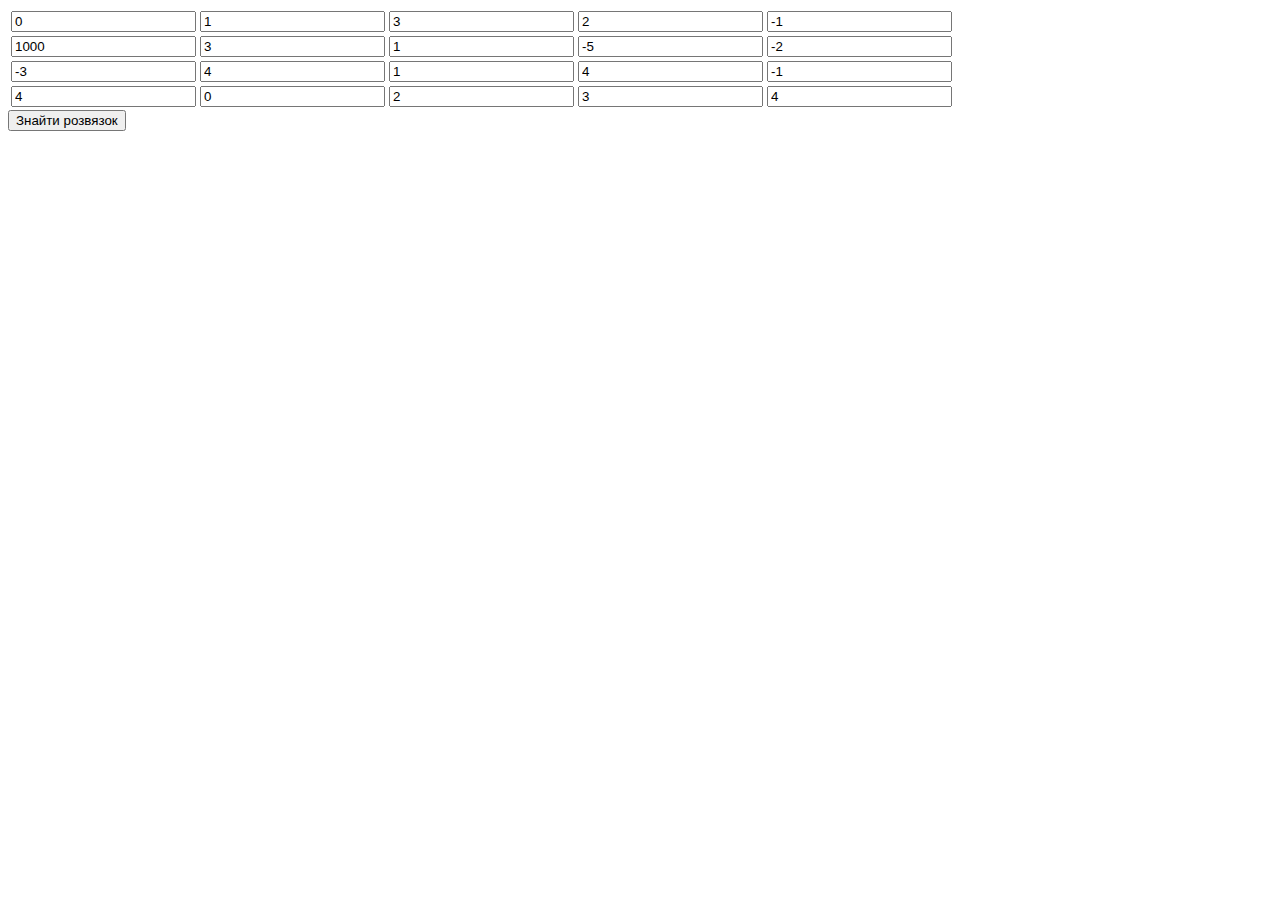
==== index.html @ 9a6211e8 "first commit" ====
<!DOCTYPE html>
<html lang="uk">
<head>
	<meta charset="UTF-8">
	<title>СЛАР - методом Гаусса з вибором головного елементу</title>

	<link rel="stylesheet" href="css/style.css">
	<script src="http://ajax.googleapis.com/ajax/libs/jquery/1.11.1/jquery.min.js"></script>
	<script type="text/javascript" src="js/script.js"></script>
</head>
<body>
	<div class="inputBlockWrap">
		<table id="inputTable">
			<tbody>
				<tr>
					<td><input type="number" value="0"></td>
					<td><input type="number" value="1"></td>
					<td><input type="number" value="3"></td>
					<td><input type="number" value="2"></td>
					<td><input type="number" value="-1"></td>
				</tr>
				<tr>
					<td><input type="number" value="1000"></td>
					<td><input type="number" value="3"></td>
					<td><input type="number" value="1"></td>
					<td><input type="number" value="-5"></td>
					<td><input type="number" value="-2"></td>
				</tr>
				<tr>
					<td><input type="number" value="-3"></td>
					<td><input type="number" value="4"></td>
					<td><input type="number" value="1"></td>
					<td><input type="number" value="4"></td>
					<td><input type="number" value="-1"></td>
				</tr>
				<tr>
					<td><input type="number" value="4"></td>
					<td><input type="number" value="0"></td>
					<td><input type="number" value="2"></td>
					<td><input type="number" value="3"></td>
					<td><input type="number" value="4"></td>
				</tr>
			</tbody>
		</table>
		<div id="errorMessage"></div>
		<button id="findSolution">Знайти розвязок</button>
	</div>
</body>
</html>
---- css/style.css ----
input.error {
	border-color: #f00;
}
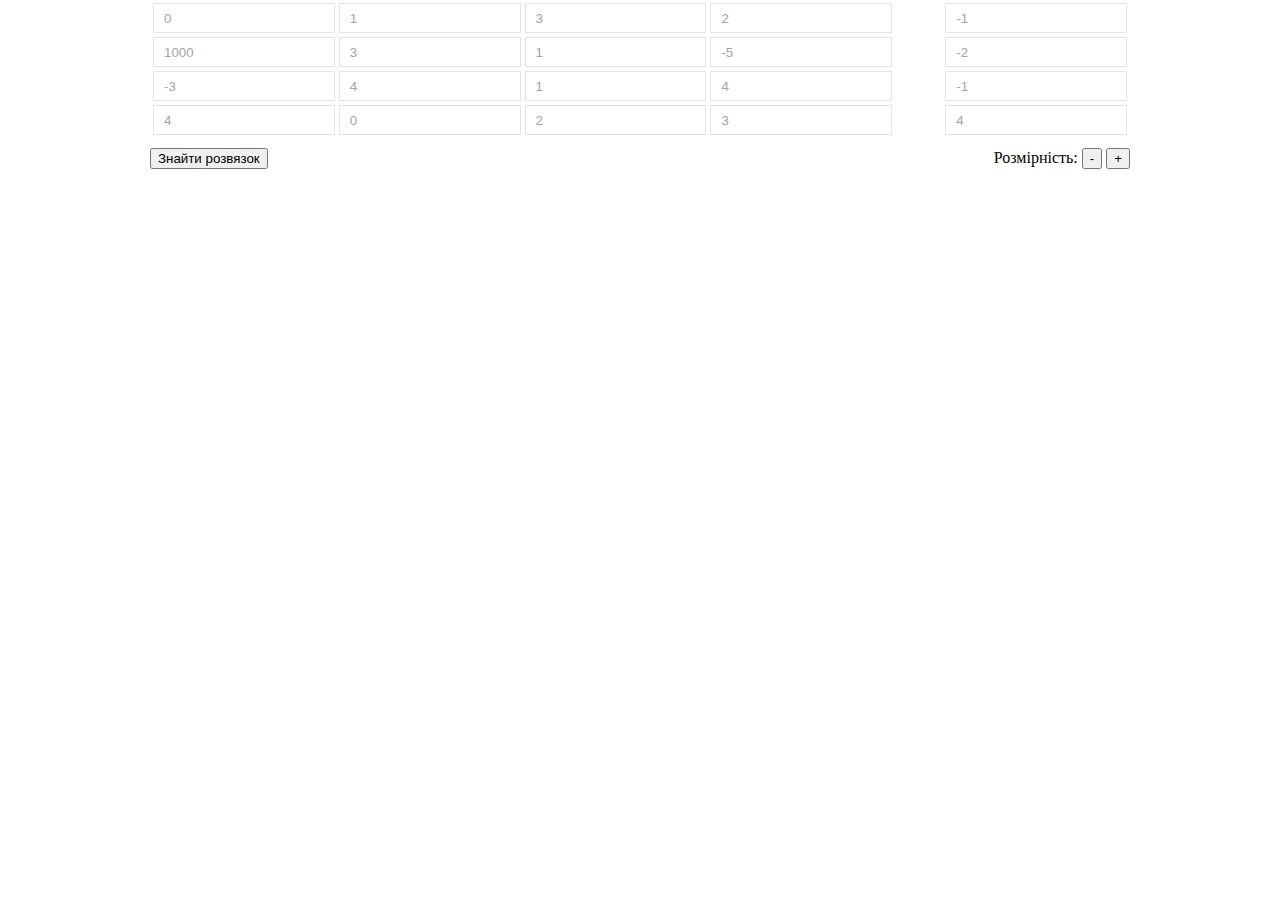
==== commit 72085604: "Calculate vector errors and + & - X" ====
--- a/index.html
+++ b/index.html
@@ -2,7 +2,7 @@
 <html lang="uk">
 <head>
 	<meta charset="UTF-8">
-	<title>СЛАР - методом Гаусса з вибором головного елементу</title>
+	<title>Розв'язок СЛАР - методом Гаусса з вибором головного елементу</title>
 
 	<link rel="stylesheet" href="css/style.css">
 	<script src="http://ajax.googleapis.com/ajax/libs/jquery/1.11.1/jquery.min.js"></script>
@@ -42,8 +42,15 @@
 				</tr>
 			</tbody>
 		</table>
-		<div id="errorMessage"></div>
 		<button id="findSolution">Знайти розвязок</button>
+		<p class="rigt_text">Розмірність: <button id="sizeSub">-</button> <button id="sizeAdd">+</button></p>
+		<div id="errorMessage" class="errorMessage"></div>
+	</div>
+	<div class="resultBlock">
+		<div id="matrixTable"></div>
+		<div id="matrixSolution"></div>
+		<div id="vectSolution"></div>
+		<div id="vectErros"></div>
 	</div>
 </body>
 </html>--- a/css/style.css
+++ b/css/style.css
@@ -1,3 +1,64 @@
+body {
+	width: 980px;
+	margin: 0 auto;
+}
+
+.inputBlockWrap table {
+	width: 100%;
+	margin-bottom: 10px;
+}
+.inputBlockWrap td {
+	width: auto;
+}
+.inputBlockWrap td:last-child {
+	padding-left: 50px;
+}
+.inputBlockWrap td input {
+	min-width: 50px;
+	width: 100%;
+	height: 30px;
+	padding: 0 10px;
+	border: solid 1px #e4e4e4;
+	outline: none;
+	color: #a4a4a4;
+	-webkit-box-sizing: border-box;
+	-moz-box-sizing: border-box;
+	-ms-box-sizing: border-box;
+	box-sizing: border-box;
+}
+.inputBlockWrap td input:focus {
+	border-color: #5D7AE7;
+	outline: none;
+	color: #000;
+}
+.rigt_text {
+	text-align: right;
+	float: right;
+	margin: 0;
+}
+.errorMessage {
+	margin: 10px 0;
+	font-size: 18px;
+	color: #DB0A0A;
+	text-align: center;
+	text-transform: uppercase;
+}
 input.error {
 	border-color: #f00;
+}
+.resultBlock table {
+	border-collapse: collapse;
+	margin-bottom: 20px;
+}
+.resultBlock table td {
+	border: solid 1px #000;
+	width: 50px;
+}
+.resultBlock table.noBorder tr {
+	display: block;
+}
+.resultBlock table.noBorder td {
+	display: inline-block;
+	border: none;
+	width: auto;
 }